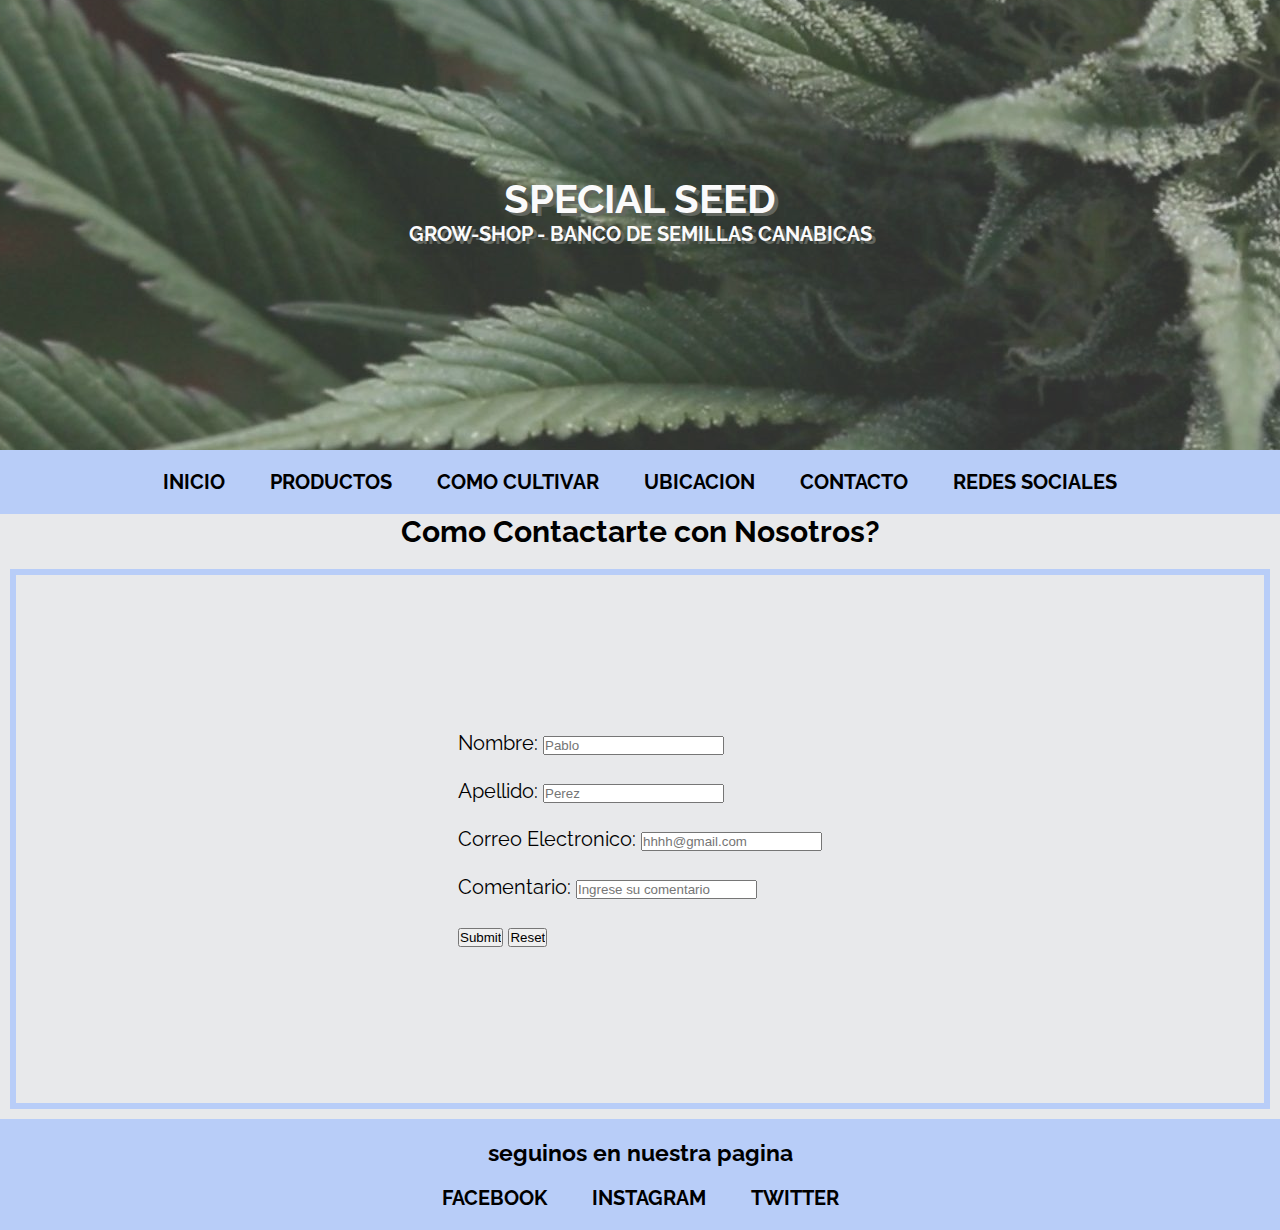
==== html/contacto.html @ 35c52e0a "Special seed - primer guardado" ====
<!DOCTYPE html>
<html lang="es">
  <head>
    <meta charset="UTF-8" />
    <meta http-equiv="X-UA-Compatible" content="IE=edge" />
    <meta name="viewport" content="width=device-width, initial-scale=1.0" />
    <title>Special Seed - Grow Shop</title>
    <!-- favicon -->
    <link rel="shortcut icon" href="../img/logo.jpg" type="image/x-icon" />
    <!-- Css -->
    <link rel="stylesheet" href="../css/estilo.css" />
  </head>
  <body class="gridContacto">
    <!-- encabezado, con una imagen principal -->
    <header class="encabezado">
      <div>
        <h1>Special Seed</h1>
        <p>Grow-Shop - Banco de semillas Canabicas</p>
      </div>
    </header>
    <!-- barra de navegacion -->
    <nav>
      <ul class="listaMenu">
        <li><a href="../index.html">Inicio</a></li>
        <li><a href="productos.html">Productos</a></li>
        <li><a href="cultivo.html">Como Cultivar</a></li>
        <li><a href="ubicacion.html">Ubicacion</a></li>
        <li><a href="contacto.html">Contacto</a></li>
        <li><a href="../index.html#footer">Redes Sociales</a></li>
      </ul>
    </nav>
    <div class="divCon">
        <h2>Como Contactarte con Nosotros?</h2>
    </div>


    <section class="contacto">
        <form>
            <label for="Nombre">Nombre:</label>
            <input type="text" placeholder="Pablo" id="Nombre">
            <br><br>
            <label for="Apellido">Apellido:</label>
            <input type="text" placeholder="Perez" id="Apellido">
            <br><br>
            <label for="Correo Electronico">Correo Electronico:</label>
            <input type="Email" placeholder="hhhh@gmail.com" id="Correo Electronico">
            <br><br>
            <label for="Comentario">Comentario:</label>
            <input type="text" placeholder="Ingrese su comentario" id="Comentario">
            <br><br>
            <input type="submit">
            <input type="reset">
        </section>

    <footer>
        <h3>seguinos en nuestra pagina</h3>
      <ul>
        <li><a href="">facebook</a></li>
        <li><a href="">instagram</a></li>
        <li><a href="">twitter</a></li>
      </ul>
    </footer>
  </body>
</html>
---- css/estilo.css ----
@import url("https://fonts.googleapis.com/css2?family=Raleway:wght@200&display=swap");

* {
  margin: 0;
  padding: 0;
}

html {
  font-size: 62.5%;
}
body {
  font-size: 2rem;
  font-family: "Raleway", sans-serif;
  background-color: #e8e9eb;
}

/* header */

.encabezado {
  background-image: url("../img/fondo 2.jpg");
  background-position: center;
  height: 50vh;
  width: 100%;
  position: relative;
  opacity: 80%;
  grid-area: header;
}

.encabezado div {
  height: 10rem;
  width: 50rem;
  position: absolute;
  top: 0;
  bottom: 0;
  left: 0;
  right: 0;
  margin: auto;
  text-transform: uppercase;
  text-align: center;
  font-weight: bold;
  color: #ffffff;
  text-shadow: 4px 3px #41463d;
}

/* nav */

nav {
  background-color: #b8cdf8;
  display: flex;
  align-items: center;
  justify-content: center;
  position: sticky;
  top: 0;
  grid-area: nav;
}

nav ul li {
  list-style: none;
  display: inline-block;
  margin: 2rem;
}

a {
  text-decoration: none;
  font-weight: bold;
  text-transform: uppercase;
  color: black;
}

/* info principal */

section {
  margin: 1rem;
  padding: 2rem;
  -webkit-box-shadow: inset 0px 0px 0px 6px rgba(184, 205, 248, 1);
-moz-box-shadow: inset 0px 0px 0px 6px rgba(184, 205, 248, 1);
box-shadow: inset 0px 0px 0px 6px rgba(184, 205, 248, 1);
  /* 
  -webkit-box-shadow: -10px 0px 13px -7px #000000, 10px 0px 13px -7px #000000,
    5px 5px 15px 5px rgba(0, 0, 0, 0);
  box-shadow: -10px 0px 13px -7px #000000, 10px 0px 13px -7px #000000,
    5px 5px 15px 5px rgba(0, 0, 0, 0); */
  height: 50rem;
  /* lo ACOMUDO CON FLEX */
  display: flex;
  flex-direction: column;
  justify-content: space-evenly;
  align-items: center;
}

section img {
  width: 10rem;
  border-radius: 4px;
}

section button {
  border-radius: 5px;
  background-color: #b8cdf8;
  width: 10rem;
  height: 3rem;
  cursor: pointer;
  margin-bottom: 1rem;
  /* -webkit-box-shadow: inset -1px 3px 8px 5px #1f87ff, 2px 5px 16px 0px #0b325e,
    5px 5px 15px 5px rgba(0, 0, 0, 0);
  box-shadow: inset -1px 3px 8px 5px #1f87ff, 2px 5px 16px 0px #0b325e,
    5px 5px 15px 5px rgba(0, 0, 0, 0); */
    -webkit-box-shadow: inset 0px 0px 0px 6px rgba(184, 205, 248, 1);
-moz-box-shadow: inset 0px 0px 0px 6px rgba(184, 205, 248, 1);
box-shadow: inset 0px 0px 0px 6px rgba(184, 205, 248, 1);
}
.divInd h2 {
  text-align: center;
  margin-bottom: 2rem;
}
.divInd p {
  color: black;
  margin: 5px 5px 5px 5px;
  padding: 20px;
  border: 3.5px #b8cdf8 solid;
}

/* footer */

footer {
  padding-top: 2rem;
  background-color: #b8cdf8;
  text-align: center;
  grid-area: footer;
}

footer ul li {
  display: inline-block;
  margin: 2rem;
}

/* trabajamos grid */

.casaA {
  grid-area: casaA;
}
.casaB {
  grid-area: casaB;
}
.casaC {
  grid-area: casaC;
}
.casaD {
  grid-area: casaD;
}
.info {
  grid-area: info;
}

.gridPadre {
  display: grid;
  grid-template-areas:
    "header header header header"
    "nav nav nav nav"
    "info info info info"
    "ofertaDia ofertaDia ofertaDia ofertaDia"
    "casaA casaB casaC casaD"
    "footer footer footer footer";
}

/* titulo de oferta */

.ofertaDia {
  text-align: center;
  grid-area: ofertaDia;
}

/* tableta */

@media (min-width: 700px) and (max-width: 1100px) {
  .gridPadre {
    display: grid;
    grid-template-areas:
      "header header"
      "nav nav"
      "info info"
      "ofertaDia ofertaDia"
      "casaA casaB"
      "casaC casaD"
      "footer footer";
  }
  section {
    text-align: center;
  }
  section img {
    width: 100px;
  }
}

/* vista movil */

@media (max-width: 699px) {
  .gridPadre {
    display: grid;
    grid-template-areas:
      "header"
      "nav"
      "info"
      "ofertaDia"
      "casaA"
      "casaB"
      "casaC"
      "casaD"
      "footer";
  }

  html {
    font-size: 80%;
  }

  nav {
    position: static;
  }

  .encabezado div {
    max-width: 90%;
  }

  section {
    text-align: center;
  }
  section img {
    width: 200px;
  }
}

/* Grid Productos */

.tituloP {
  grid-area: tituloP;
}
.semilaA {
  grid-area: semillaA;
}
.semilaB {
  grid-area: semillaB;
}
.semilaC {
  grid-area: semillaC;
}
.semilaD {
  grid-area: semillaD;
}
.semilaE {
  grid-area: semillaE;
}
.semilaF {
  grid-area: semillaF;
}
.gridProductos {
  display: grid;
  grid-template-areas:
    "header header header header"
    "nav nav nav nav"
    "tituloP tituloP tituloP tituloP"
    "semillaA semillaA semillaB semillaB"
    "semillaC semillaC semillaD semillaD"
    "semillaE semillaE semillaF semillaF"
    "footer footer footer footer";
}

.divP {
  display: flex;
  flex-direction: column;
  align-items: center;
  text-align: center;
  font-weight: lighter;
  text-transform: none;
  color: black;
}

.divT h2 {
  text-align: center;
  margin-bottom: 2rem;
}
.divT h3 {
  text-align: center;
  margin-bottom: 2rem;
}
.divT p {
  color: black;
  margin: 10px 10px 10px 10px;
  padding: 20px;
  border: 3.5px #b8cdf8 solid;
}

.ppp {
  margin-bottom: 2rem;
}

.ddd {
  margin-bottom: 2rem;
}

.imgp {
  margin-bottom: 2rem;
}
/* Grid tablet producto */
@media (min-width: 768px) and (max-width: 1100px) {
  .gridProductos {
    display: grid;
    grid-template-areas:
      "header header"
      "nav nav"
      "tituloP tituloP"
      "semillaA semillaB"
      "semillaC semillaD"
      "semillaE semillaF"
      "footer footer";
  }
  section {
    text-align: center;
  }
  section img {
    width: 100px;
  }
}

/* grid movil producto */

@media (max-width: 767px) {
  .gridProductos {
    display: grid;
    grid-template-areas:
      "header"
      "nav"
      "tituloP"
      "semillaA"
      "semillaB"
      "semillaC"
      "semillaD"
      "semillaE"
      "semillaF"
      "footer";
  }

  html {
    font-size: 80%;
  }

  nav {
    position: static;
  }

  .encabezado div {
    max-width: 90%;
  }

  section {
    text-align: center;
  }
  section img {
    width: 200px;
  }
}

/* Cultivo  */

.sectionCultivo {
  margin: 1rem;
  padding: 2rem;
  display: flex;
  flex-direction: column;
  align-items: center;
  margin-bottom: 2rem;
  width: 100%;
}

.divCul h2 {
  text-align: center;
  margin-bottom: 2rem;
}

.divCul h3 {
  text-align: center;
  margin-bottom: 2rem;
}

.divCul strong {
  text-align: center;
  margin-bottom: 10rem;
}
.divCul p {
  text-align: center;
  color: black;
  margin: 2px 2px 2px 2px;
  padding: 10px;
  border: 2px #b8cdf8 solid;
}

.mainCul {
  background-position: center;
}

.selectionCultivo {
  grid-area: selectionCultivo;
}
.cultivoVid {
  grid-area: cultivoVid;
}
.cultivoVid h2 {
  text-align: center;
}

.gridCultivo {
  display: grid;
  grid-template-areas:
    "header"
    "nav"
    "selectionCultivo"
    "cultivoVid"
    "footer";
}

/* Grid tablet cultivo */
@media (min-width: 768px) and (max-width: 1100px) {
  .gridCultivo {
    display: grid;
    grid-template-areas:
      "header"
      "nav"
      "selectionCultivo"
      "cultivoVid"
      "footer";
  }
  section {
    text-align: center;
    tab-size: auto;
  }
  section img {
    width: 100px;
  }
}

/* grid movil cultivo */

@media (max-width: 767px) {
  .gridCultivo {
    display: grid;
    grid-template-areas:
      "header"
      "nav"
      "selectionCultivo"
      "cultivoVid"
      "footer";
  }

  html {
    font-size: 80%;
  }

  nav {
    position: static;
  }

  .encabezado div {
    max-width: 90%;
  }

  section {
    text-align: center;
  }
  section img {
    width: 200px;
  }
}

/* Estilo a Ubicacion */
.classUbi h2 {
  text-align: center;
  margin-bottom: 1rem;
}

.classUbi p {
  color: black;
  margin: 10px 10px 10px 10px;
  padding: 20px;
  border: 3.5px #b8cdf8 solid;
}

.ubi {
  grid-area: ubi;
}

.mapaEs {
  grid-area: mapaEs;
}

.gridUbicacion {
  display: grid;
  grid-template-areas:
    "header"
    "nav"
    "div"
    "mapaEs"
    "footer";
}

/* * Grid tablet ubicacion */
@media (min-width: 768px) and (max-width: 1100px) {
  .gridUbicacion {
    display: grid;
    grid-template-areas:
      "header"
      "nav"
      "div"
      "mapaEs"
      "footer";
  }
  section {
    text-align: center;
    tab-size: auto;
  }
  section iframe {
    width: auto;
  }
}
/* grid movil ubicacion */

@media (max-width: 767px) {
  .gridUbicacion {
    display: grid;
    grid-template-areas:
      "header"
      "nav"
      "div"
      "mapaEs"
      "footer";
  }

  html {
    font-size: 80%;
  }

  nav {
    position: static;
  }

  .encabezado div {
    max-width: 90%;
  }

  section {
    text-align: center;
  }
  section iframe {
    width: auto;
  }
}

/* Contactos */

.divCon {
  text-align: center;
  margin-bottom: 1rem;
}

.contacto {
  grid-area: contacto;
}

.gridContacto {
  display: grid;
  grid-template-areas:
    "header"
    "nav"
    "div"
    "contacto"
    "footer";
}

/* * Grid tablet contacto */
@media (min-width: 768px) and (max-width: 1100px) {
  .gridContacto {
    display: grid;
    grid-template-areas:
      "header"
      "nav"
      "div"
      "contacto"
      "footer";
  }
  section {
    text-align: justify;
    tab-size: 2rem;
  }
  section form {
    width: auto;
  }
}

/* grid movil contacto */

@media (max-width: 767px) {
  .gridContacto {
    display: grid;
    grid-template-areas:
      "header"
      "nav"
      "div"
      "contacto"
      "footer";
  }

  html {
    font-size: 80%;
  }

  nav {
    position: static;
  }

  .encabezado div {
    max-width: 90%;
  }

  section {
    text-align: justify;
  }
  section iframe {
    width: auto;
  }
}



/* animacion */

.secUno { 
  transition: all 1.5s;
}

.secUno:hover {
  height: 450px;
  width: 320px;

}
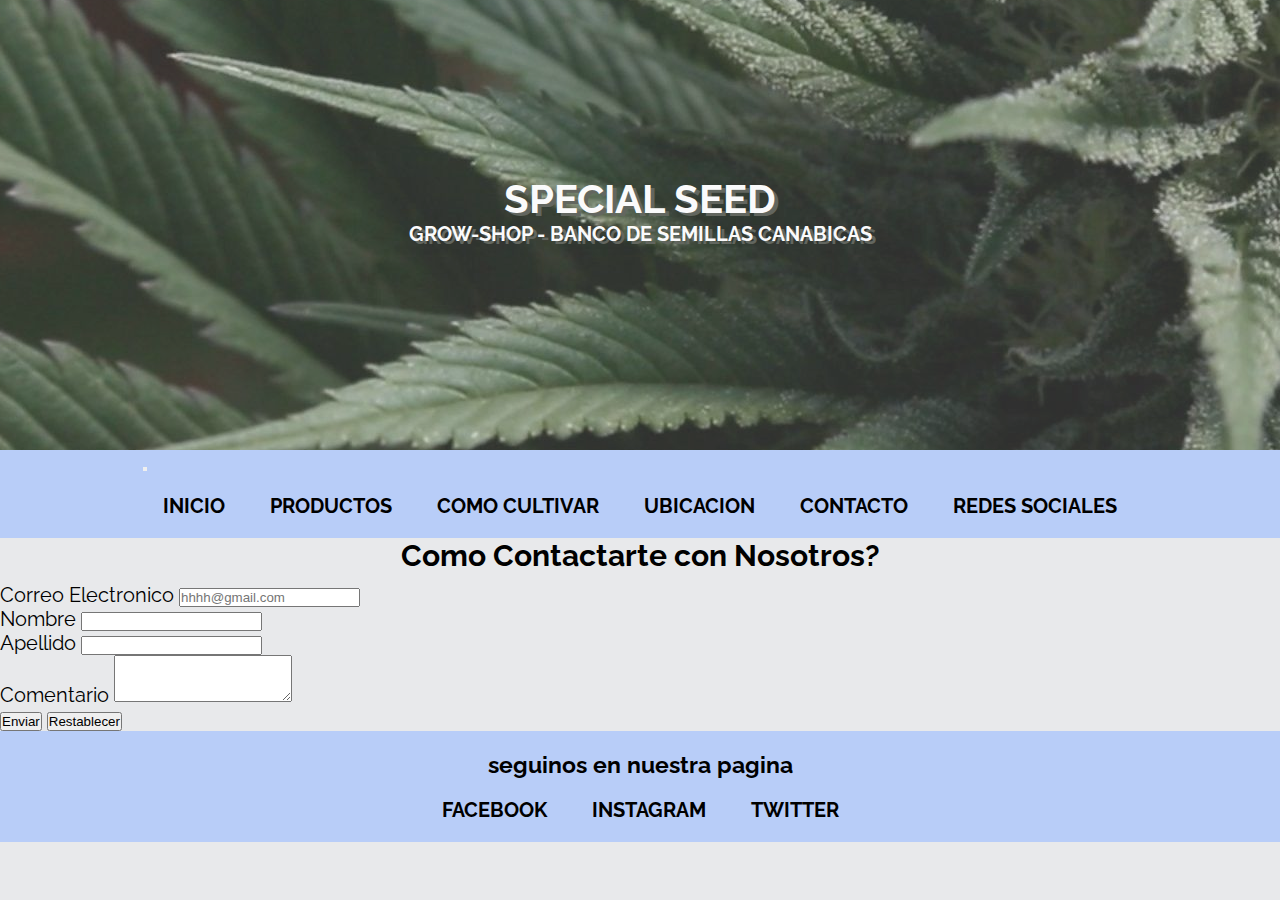
==== commit 577bcc57: "guardado pre-final" ====
--- a/html/contacto.html
+++ b/html/contacto.html
@@ -5,6 +5,13 @@
     <meta http-equiv="X-UA-Compatible" content="IE=edge" />
     <meta name="viewport" content="width=device-width, initial-scale=1.0" />
     <title>Special Seed - Grow Shop</title>
+      <!-- CSS only -->
+      <link
+      href="https://cdn.jsdelivr.net/npm/bootstrap@5.2.0/dist/css/bootstrap.min.css"
+      rel="stylesheet"
+      integrity="sha384-gH2yIJqKdNHPEq0n4Mqa/HGKIhSkIHeL5AyhkYV8i59U5AR6csBvApHHNl/vI1Bx"
+      crossorigin="anonymous"
+    />
     <!-- favicon -->
     <link rel="shortcut icon" href="../img/logo.jpg" type="image/x-icon" />
     <!-- Css -->
@@ -19,7 +26,7 @@
       </div>
     </header>
     <!-- barra de navegacion -->
-    <nav>
+    <!-- <nav>
       <ul class="listaMenu">
         <li><a href="../index.html">Inicio</a></li>
         <li><a href="productos.html">Productos</a></li>
@@ -28,13 +35,49 @@
         <li><a href="contacto.html">Contacto</a></li>
         <li><a href="../index.html#footer">Redes Sociales</a></li>
       </ul>
-    </nav>
+    </nav> -->
+
+    <!-- navbar -->
+
+
+<nav class="navbar navbar-expand-lg bg-light divnav">
+  <div class="container-fluid ">
+    <a class="navbar-brand" href="#"></a>
+    <button class="navbar-toggler" type="button" data-bs-toggle="collapse" data-bs-target="#navbarNav" aria-controls="navbarNav" aria-expanded="false" aria-label="Toggle navigation">
+      <span class="navbar-toggler-icon"></span>
+    </button>
+    <div class="collapse navbar-collapse " id="navbarNav">
+      <ul class="navbar-nav">
+        <li class="nav-item">
+          <a class="nav-link active" aria-current="page" href="../index.html">Inicio</a>
+        </li>
+        <li class="nav-item">
+          <a class="nav-link active" aria-current="page" href="productos.html">Productos</a>
+        </li>
+        <li class="nav-item">
+          <a class="nav-link active" aria-current="page" href="cultivo.html">Como cultivar</a>
+        </li>
+        <li class="nav-item">
+          <a class="nav-link active" aria-current="page" href="ubicacion.html">Ubicacion</a>
+        </li>
+        <li class="nav-item">
+          <a class="nav-link active" aria-current="page" href="contacto.html">Contacto</a>
+        </li>
+        <li class="nav-item">
+          <a class="nav-link active" aria-current="page" href="../index.html#footer">Redes sociales</a>
+        </li>
+      </ul>
+    </div>
+  </div>
+</nav>
+
+
     <div class="divCon">
         <h2>Como Contactarte con Nosotros?</h2>
     </div>
 
 
-    <section class="contacto">
+    <!-- <section class="contacto">
         <form>
             <label for="Nombre">Nombre:</label>
             <input type="text" placeholder="Pablo" id="Nombre">
@@ -50,7 +93,35 @@
             <br><br>
             <input type="submit">
             <input type="reset">
-        </section>
+        </section> -->
+<div>
+        <div class="mb-3">
+          <label for="exampleFormControlInput1" class="form-label">Correo Electronico</label>
+          <input type="email" class="form-control" id="exampleFormControlInput1" placeholder="hhhh@gmail.com">
+        </div>
+        <div class="mb-3">
+          <label for="exampleFormControlInput1" class="form-label">Nombre</label>
+          <input type="email" class="form-control" id="exampleFormControlInput1">
+        </div>
+        <div class="mb-3">
+          <label for="exampleFormControlInput1" class="form-label">Apellido</label>
+          <input type="email" class="form-control" id="exampleFormControlInput1" >
+        </div>
+        <div class="mb-3">
+          <label for="exampleFormControlTextarea1" class="form-label">Comentario</label>
+          <textarea class="form-control" id="exampleFormControlTextarea1" rows="3"></textarea>
+        </div>
+        
+          <button type="submit" class="btn btn-primary">Enviar</button>
+          <button type="submit" class="btn btn-primary">Restablecer</button>
+        </form>
+
+
+      </div>
+      
+
+
+
 
     <footer>
         <h3>seguinos en nuestra pagina</h3>
@@ -60,5 +131,16 @@
         <li><a href="">twitter</a></li>
       </ul>
     </footer>
+
+
+
+
+
+       <!-- JavaScript Bundle with Popper -->
+       <script
+       src="https://cdn.jsdelivr.net/npm/bootstrap@5.2.0/dist/js/bootstrap.bundle.min.js"
+       integrity="sha384-A3rJD856KowSb7dwlZdYEkO39Gagi7vIsF0jrRAoQmDKKtQBHUuLZ9AsSv4jD4Xa"
+       crossorigin="anonymous"
+     ></script>
   </body>
 </html>
--- a/css/estilo.css
+++ b/css/estilo.css
@@ -17,7 +17,7 @@
 /* header */
 
 .encabezado {
-  background-image: url("../img/fondo 2.jpg");
+  background-image: url("../img/fondo\ 2.jpg");
   background-position: center;
   height: 50vh;
   width: 100%;
@@ -637,5 +637,23 @@
 .secUno:hover {
   height: 450px;
   width: 320px;
-
-}+} 
+
+/* boostrap */
+
+.divnav  { 
+  background-color: #b8cdf8  !important;
+  display: flex ;
+  align-items: center ;
+  justify-content: center ;
+  position: sticky;
+  top: 0;
+  grid-area: nav;
+
+}
+
+.imgcarrusel {
+  height: 350px;
+  object-fit: cover;
+}
+
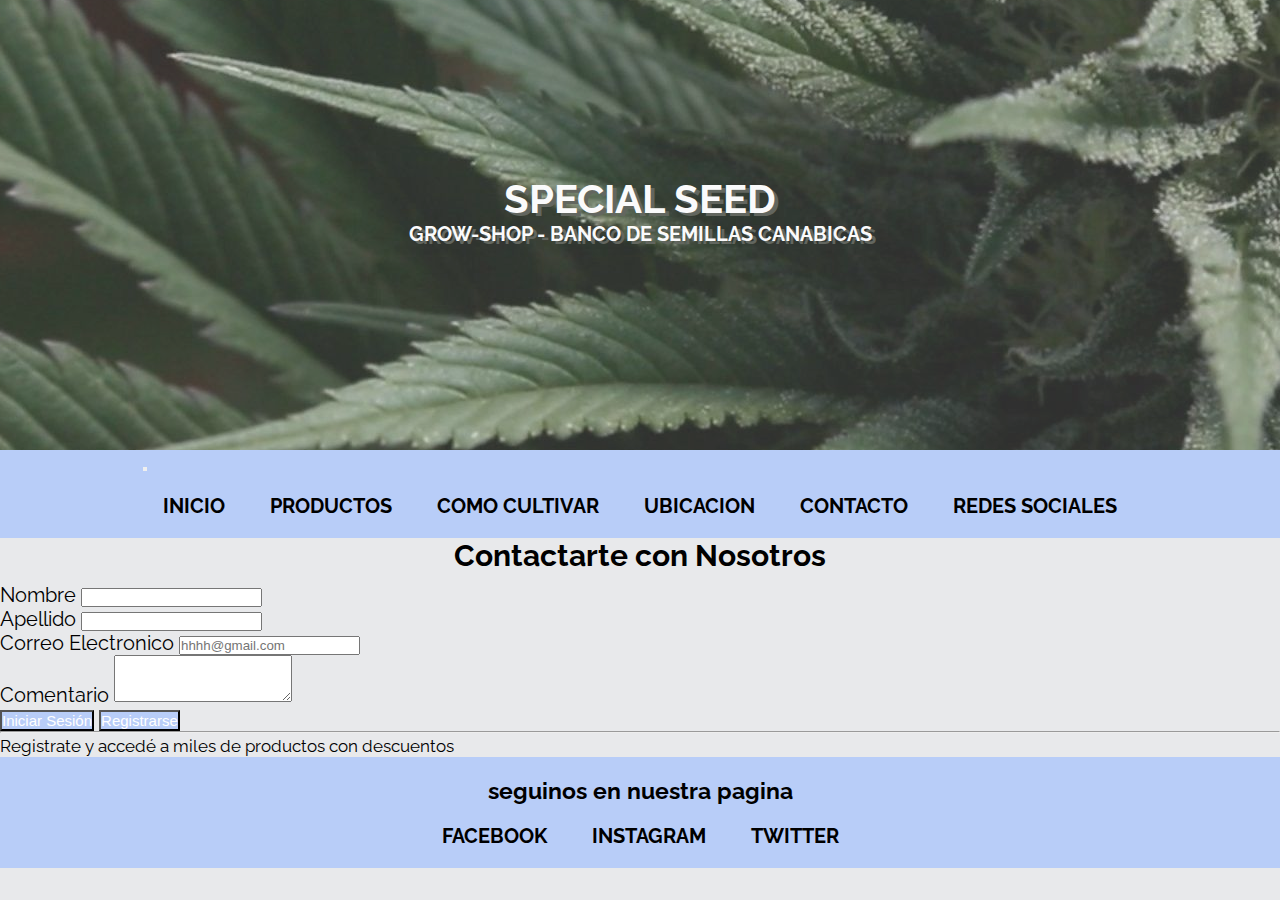
==== commit 58bb8281: "cambios para entrega Proyecto final 2" ====
--- a/html/contacto.html
+++ b/html/contacto.html
@@ -73,51 +73,37 @@
 
 
     <div class="divCon">
-        <h2>Como Contactarte con Nosotros?</h2>
+        <h2>Contactarte con Nosotros</h2>
     </div>
 
 
-    <!-- <section class="contacto">
-        <form>
-            <label for="Nombre">Nombre:</label>
-            <input type="text" placeholder="Pablo" id="Nombre">
-            <br><br>
-            <label for="Apellido">Apellido:</label>
-            <input type="text" placeholder="Perez" id="Apellido">
-            <br><br>
-            <label for="Correo Electronico">Correo Electronico:</label>
-            <input type="Email" placeholder="hhhh@gmail.com" id="Correo Electronico">
-            <br><br>
-            <label for="Comentario">Comentario:</label>
-            <input type="text" placeholder="Ingrese su comentario" id="Comentario">
-            <br><br>
-            <input type="submit">
-            <input type="reset">
-        </section> -->
-<div>
-        <div class="mb-3">
-          <label for="exampleFormControlInput1" class="form-label">Correo Electronico</label>
-          <input type="email" class="form-control" id="exampleFormControlInput1" placeholder="hhhh@gmail.com">
-        </div>
-        <div class="mb-3">
-          <label for="exampleFormControlInput1" class="form-label">Nombre</label>
-          <input type="email" class="form-control" id="exampleFormControlInput1">
-        </div>
-        <div class="mb-3">
-          <label for="exampleFormControlInput1" class="form-label">Apellido</label>
-          <input type="email" class="form-control" id="exampleFormControlInput1" >
-        </div>
-        <div class="mb-3">
-          <label for="exampleFormControlTextarea1" class="form-label">Comentario</label>
-          <textarea class="form-control" id="exampleFormControlTextarea1" rows="3"></textarea>
-        </div>
-        
-          <button type="submit" class="btn btn-primary">Enviar</button>
-          <button type="submit" class="btn btn-primary">Restablecer</button>
+
+      
+      <div class="col-md-10 mx-auto col-lg-5">
+        <form class="p-4 p-md-5 border rounded-3 bg-light">
+          
+          <div class="mb-3">
+            <label for="exampleFormControlInput1" class="form-label">Nombre</label>
+            <input type="email" class="form-control" id="exampleFormControlInput1">
+          </div>
+          <div class="mb-3">
+            <label for="exampleFormControlInput1" class="form-label">Apellido</label>
+            <input type="email" class="form-control" id="exampleFormControlInput1" >
+          </div>
+          <div class="mb-3">
+            <label for="exampleFormControlInput1" class="form-label">Correo Electronico</label>
+            <input type="email" class="form-control" id="exampleFormControlInput1" placeholder="hhhh@gmail.com">
+          </div>
+          <div class="mb-3">
+            <label for="exampleFormControlTextarea1" class="form-label">Comentario</label>
+            <textarea class="form-control" id="exampleFormControlTextarea1" rows="3"></textarea>
+          </div>  
+            <button class="w-100  btn btn-lg colorBtn" type="submit">Iniciar Sesión</button>
+            <button class="w-100  btn btn-lg colorBtn" type="submit">Registrarse</button>
+            <hr class="my-4">
+            <small class="text-muted">Registrate y accedé a miles de productos con descuentos</small>
         </form>
-
-
-      </div>
+    </div>
       
 
 
--- a/css/estilo.css
+++ b/css/estilo.css
@@ -251,6 +251,12 @@
 .semilaF {
   grid-area: semillaF;
 }
+.semilaG {
+  grid-area: semillaG;
+}
+.semilaH {
+  grid-area: semillaH;
+}
 .gridProductos {
   display: grid;
   grid-template-areas:
@@ -260,6 +266,7 @@
     "semillaA semillaA semillaB semillaB"
     "semillaC semillaC semillaD semillaD"
     "semillaE semillaE semillaF semillaF"
+    "semillaG semillaG semillaH semillaH"
     "footer footer footer footer";
 }
 
@@ -310,6 +317,7 @@
       "semillaA semillaB"
       "semillaC semillaD"
       "semillaE semillaF"
+      "semillaG semillaH"
       "footer footer";
   }
   section {
@@ -335,6 +343,8 @@
       "semillaD"
       "semillaE"
       "semillaF"
+      "semillaG"
+      "semillaH"
       "footer";
   }
 
@@ -657,3 +667,10 @@
   object-fit: cover;
 }
 
+
+
+.colorBtn {
+  background-color: #b8cdf8;
+  color: white;
+  font-size: 1.5rem;
+}